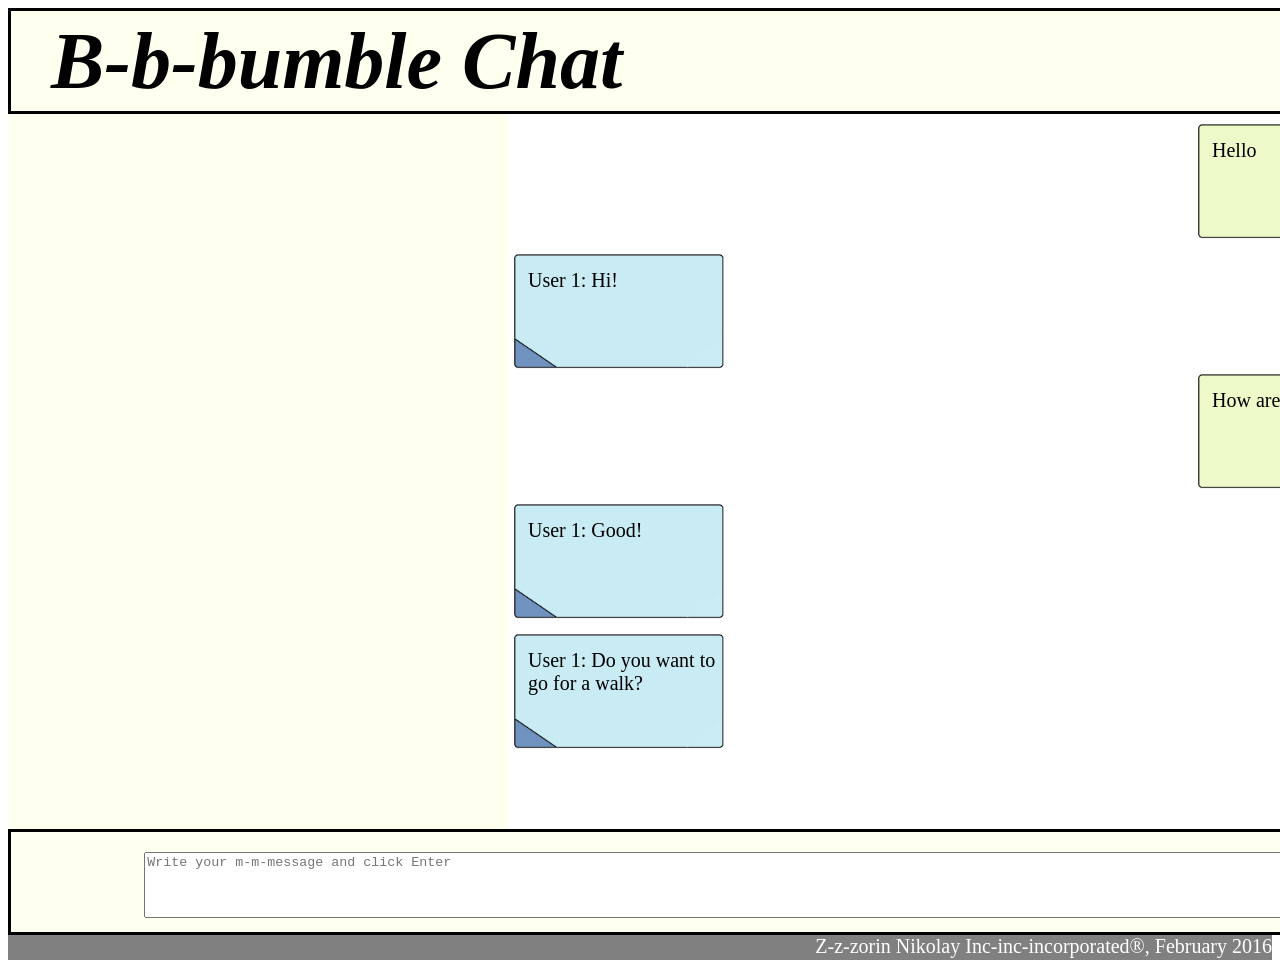
==== UI/ChatView.html @ 350a8401 "Made html and css files. Just template of web-app" ====
<!DOCTYPE html>
<html>
    <head lang="en">
        <meta charset="UTF-8">
        <title>B-b-bumble Chat</title>
        <link rel="stylesheet" href="Chat_css.css">

    </head>
    <body>
        <section class="titlePart">
            <header>
                B-b-bumble Chat
            </header>
                <div class="username">Us-us-username : </div>
            <input disabled class="editname" type="text" placeholder="In-in-input your us-us-username">
            <button class="changeUsername" type="button">Ch-ch-change</button>
        </section>
        <section class="centralPart">
            <div class="messageAlly">Hello</div>
            <div class="messageEnemy">User 1: Hi!</div>
            <div class="messageAlly">How are you?</div>
            <div class="messageEnemy">User 1: Good!</div>
            <div class="messageEnemy">User 1: Do you want to go for a walk?</div>
        </section>
        <section class="writePart">
            <textarea placeholder="Write your m-m-message and click Enter"></textarea>
            <button class="enterMessage" type="button">Enter</button>
            <button class="util" type="button">X</button>
            <button class="util" type="button">I</button>
            <img class="alarm" src="alarm.png" align="right" alt="Connection problems">
        </section>
        <footer>Z-z-zorin Nikolay Inc-inc-incorporated®, February 2016</footer>
    </body>
</html>
---- UI/Chat_css.css ----
section.titlePart {
    border: solid;
    background-color: ivory;
    margin-top: 0px;
    padding-top: 0px;
    display: block;
    height: 100px;
    width: 1900px;
}
header {
    margin-top: 5px;
    margin-left: 40px;
    font-size: 5em;
    font-style: italic;
    font-weight: bold;
    padding-right: 9em;
    display: inline-block;
    border: none;
    display: inline-block;
}
button.changeUsername {
    border-style: solid;
    border-color: grey;
    border-radius: 10px;
    height: 26px;
    font-size: 15px;
    vertical-align: middle;
    display: inline-block;
    background-color: lavender;
}
div.username {

    padding-right: 0.5em;
    display: inline-block;
    vertical-align: middle;
    font-size: 25px;
}
input.editname{
    border: solid;
    border-color: grey;
    vertical-align: middle;
    padding-left: 5px;
    height: 20px;
    width: 215px;
    font-size: 15px;
    border-radius: 10px;
    border-width: 2px;
}
section.centralPart {
    height: 710px;
    width: 904px;
    padding-top: 5px;
    border-left: solid;
    border-right: solid;
    border-left-width: 500px;
    border-right-width: 500px;
    border-color: ivory;
}
div.messageEnemy {
    margin-right: auto;
    margin-top: 10px;
    height: 100px;
    padding-left: 20px;
    padding-top: 20px;
    font-size: 20px;
    text-align: start;
    width: 200px;
    background-image: url("enemyMessage.png");
    background-size: 220px;
    background-repeat: no-repeat;
}
div.messageAlly {
    margin-left: auto;
    height: 100px;
    font-size: 20px;
    padding-left: 20px;
    padding-top: 20px;
    text-align: start;
    width: 200px;
    background-image: url("allyMessage.png");
    background-size: 220px;
    background-repeat: no-repeat;
}
section.writePart {
    display: block;
    border: solid;
    height: 100px;
    background-color: ivory;
    width: 1898px;
}
textarea {
    width: 1200px;
    padding-top: 2px;
    margin-top: 1.5em;
    height: 60px;
    margin-left: 10em;
    display: inline-block;
}
button.enterMessage {
    margin-left: 10px;
    vertical-align: 16px;
    width: 100px;
    height: 40px;
    border-style: solid;
    border-color: grey;
    border-radius: 10px;
    background-color: lavender;
}
footer {
    border: none;
    height: 25px;
    font-family: Calibri;
    font-size: 20px;
    color: white;
    background-color: grey;
    text-align: right;
}
img.alarm {
    height: 100px;
    width: 150px;
}
button.util {
    margin-top: 4px;
    border: solid;
    border-width: 2px;
    vertical-align: top;
    border-color: grey;
    background-color: lavender;
    height: 30px;
    width: 30px;
    border-radius: 15px;

}
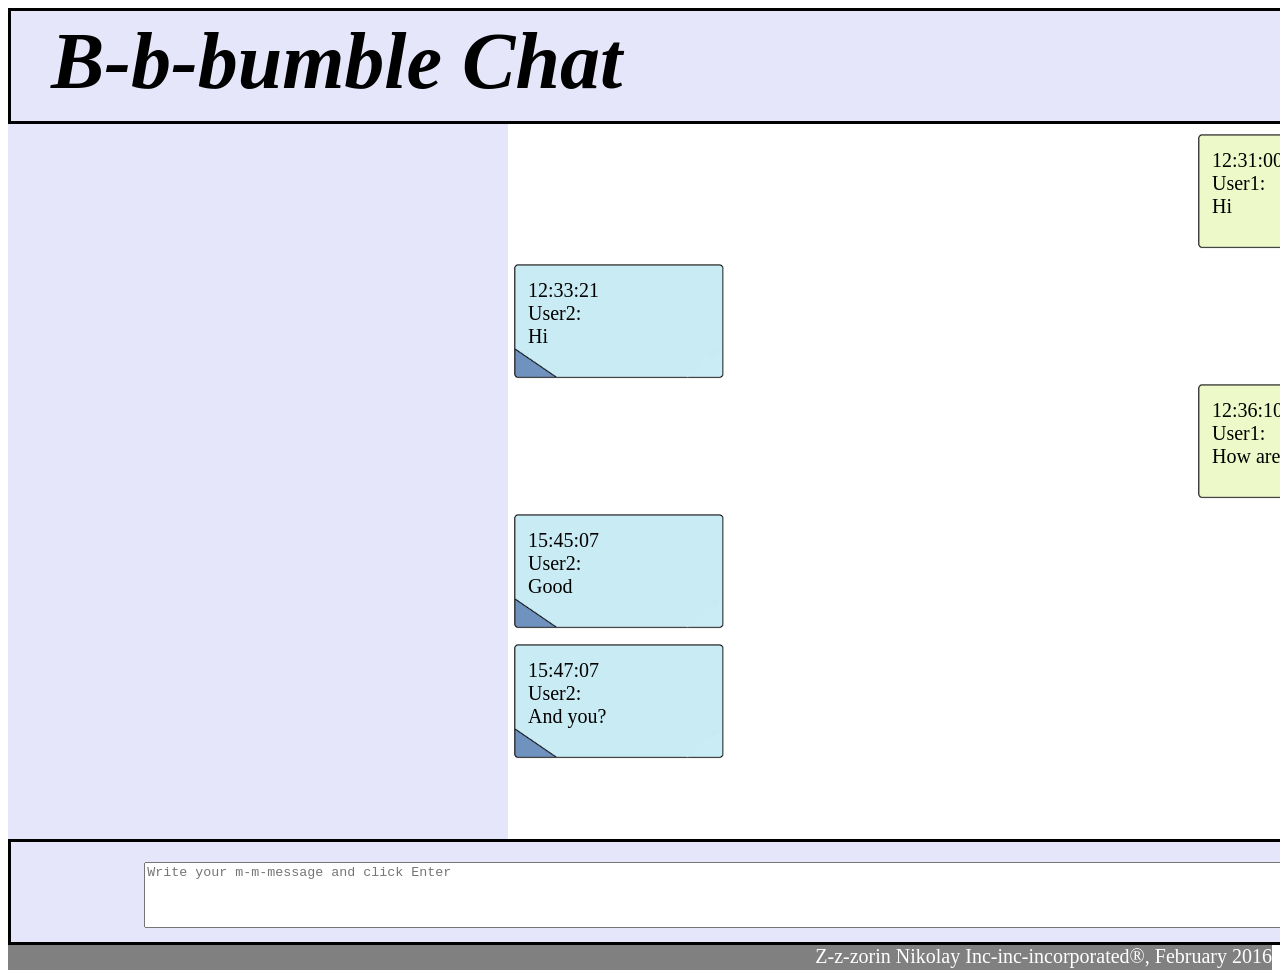
==== commit f767dd0a: "Some changes in clean code. non-adaptive interface." ====
--- a/UI/ChatView.html
+++ b/UI/ChatView.html
@@ -16,11 +16,31 @@
             <button class="changeUsername" type="button">Ch-ch-change</button>
         </section>
         <section class="centralPart">
-            <div class="messageAlly">Hello</div>
-            <div class="messageEnemy">User 1: Hi!</div>
-            <div class="messageAlly">How are you?</div>
-            <div class="messageEnemy">User 1: Good!</div>
-            <div class="messageEnemy">User 1: Do you want to go for a walk?</div>
+            <div class="messageAlly">
+                <div class="time">12:31:00</div>
+                <div class="user">User1:</div>
+                <div class="message">Hi</div>
+            </div>
+            <div class="messageEnemy">
+                <div class="time">12:33:21</div>
+                <div class="user">User2:</div>
+                <div class="message">Hi</div>
+            </div>
+            <div class="messageAlly">
+                <div class="time">12:36:10</div>
+                <div class="user">User1:</div>
+                <div class="message">How are you?</div>
+            </div>
+            <div class="messageEnemy">
+                <div class="time">15:45:07</div>
+                <div class="user">User2:</div>
+                <div class="message">Good</div>
+            </div>
+            <div class="messageEnemy">
+                <div class="time">15:47:07</div>
+                <div class="user">User2:</div>
+                <div class="message">And you?</div>
+            </div>
         </section>
         <section class="writePart">
             <textarea placeholder="Write your m-m-message and click Enter"></textarea>
--- a/UI/Chat_css.css
+++ b/UI/Chat_css.css
@@ -1,133 +1,153 @@
-section.titlePart {
-    border: solid;
-    background-color: ivory;
-    margin-top: 0px;
-    padding-top: 0px;
-    display: block;
-    height: 100px;
-    width: 1900px;
+@media screen and (max-width: 2000px) and (max-height: 1000px)  {
+
+    section.titlePart {
+        border: solid;
+        background-color: lavender;
+        margin-top: 0px;
+        padding-top: 0px;
+        display: block;
+        height: 110px;
+        width: 1885px;
+    }
+
+    header {
+        margin-top: 5px;
+        margin-left: 40px;
+        font-size: 500%;
+        font-style: italic;
+        font-weight: bold;
+        width: 68%;
+        height: 100%;
+        display: inline-block;
+        border: none;
+        display: inline-block;
+    }
+
+    button {
+        border-style: solid;
+        border-color: grey;
+        border-radius: 10px;
+        background-color: lavender;
+    }
+
+    .changeUsername {
+        vertical-align: middle;
+        display: inline-block;
+        font-size: 15px;
+        height: 21px;
+    }
+
+    div.username {
+        display: inline-block;
+        vertical-align: middle;
+        width: 150px;
+        font-size: 20px;
+    }
+
+    input.editname {
+        border: solid;
+        border-color: grey;
+        vertical-align: middle;
+        padding-left: 5px;
+        height: 16px;
+        width: 220px;
+        font-size: 15px;
+        border-radius: 10px;
+        border-width: 2px;
+    }
+
+    section.centralPart {
+        height: 710px;
+        width: 904px;
+        padding-top: 5px;
+        border-left: solid;
+        border-right: solid;
+        border-left-width: 500px;
+        border-right-width: 500px;
+        border-color: lavender;
+    }
+
+    div.messageEnemy {
+        margin-right: auto;
+        margin-top: 10px;
+        height: 100px;
+        padding-left: 20px;
+        padding-top: 20px;
+        font-size: 20px;
+        text-align: start;
+        width: 200px;
+        background-image: url("enemyMessage.png");
+        background-size: 220px;
+        background-repeat: no-repeat;
+    }
+
+    div.messageAlly {
+        margin-left: auto;
+        height: 100px;
+        font-size: 20px;
+        padding-left: 20px;
+        padding-top: 20px;
+        text-align: start;
+        width: 200px;
+        background-image: url("allyMessage.png");
+        background-size: 220px;
+        background-repeat: no-repeat;
+    }
+
+    section.writePart {
+        display: block;
+        border: solid;
+        height: 100px;
+        background-color: lavender;
+        width: 1898px;
+    }
+
+    textarea {
+        width: 1200px;
+        padding-top: 2px;
+        margin-top: 1.5em;
+        height: 60px;
+        margin-left: 10em;
+        display: inline-block;
+    }
+
+    .enterMessage {
+        margin-left: 10px;
+        vertical-align: 16px;
+        width: 100px;
+        height: 40px;
+    }
+
+    footer {
+        border: none;
+        height: 25px;
+        font-family: Calibri;
+        font-size: 20px;
+        color: white;
+        background-color: grey;
+        text-align: right;
+    }
+
+    img.alarm {
+        height: 100px;
+        width: 150px;
+    }
+
+    button.util {
+        margin-top: 4px;
+        border-width: 2px;
+        vertical-align: top;
+        height: 30px;
+        width: 30px;
+        border-radius: 15px;
+
+    }
 }
-header {
-    margin-top: 5px;
-    margin-left: 40px;
-    font-size: 5em;
-    font-style: italic;
-    font-weight: bold;
-    padding-right: 9em;
-    display: inline-block;
-    border: none;
-    display: inline-block;
+
+@media screen and (max-width: 1600px) and (max-height: 800px) {
+
 }
-button.changeUsername {
-    border-style: solid;
-    border-color: grey;
-    border-radius: 10px;
-    height: 26px;
-    font-size: 15px;
-    vertical-align: middle;
-    display: inline-block;
-    background-color: lavender;
-}
-div.username {
 
-    padding-right: 0.5em;
-    display: inline-block;
-    vertical-align: middle;
-    font-size: 25px;
-}
-input.editname{
-    border: solid;
-    border-color: grey;
-    vertical-align: middle;
-    padding-left: 5px;
-    height: 20px;
-    width: 215px;
-    font-size: 15px;
-    border-radius: 10px;
-    border-width: 2px;
-}
-section.centralPart {
-    height: 710px;
-    width: 904px;
-    padding-top: 5px;
-    border-left: solid;
-    border-right: solid;
-    border-left-width: 500px;
-    border-right-width: 500px;
-    border-color: ivory;
-}
-div.messageEnemy {
-    margin-right: auto;
-    margin-top: 10px;
-    height: 100px;
-    padding-left: 20px;
-    padding-top: 20px;
-    font-size: 20px;
-    text-align: start;
-    width: 200px;
-    background-image: url("enemyMessage.png");
-    background-size: 220px;
-    background-repeat: no-repeat;
-}
-div.messageAlly {
-    margin-left: auto;
-    height: 100px;
-    font-size: 20px;
-    padding-left: 20px;
-    padding-top: 20px;
-    text-align: start;
-    width: 200px;
-    background-image: url("allyMessage.png");
-    background-size: 220px;
-    background-repeat: no-repeat;
-}
-section.writePart {
-    display: block;
-    border: solid;
-    height: 100px;
-    background-color: ivory;
-    width: 1898px;
-}
-textarea {
-    width: 1200px;
-    padding-top: 2px;
-    margin-top: 1.5em;
-    height: 60px;
-    margin-left: 10em;
-    display: inline-block;
-}
-button.enterMessage {
-    margin-left: 10px;
-    vertical-align: 16px;
-    width: 100px;
-    height: 40px;
-    border-style: solid;
-    border-color: grey;
-    border-radius: 10px;
-    background-color: lavender;
-}
-footer {
-    border: none;
-    height: 25px;
-    font-family: Calibri;
-    font-size: 20px;
-    color: white;
-    background-color: grey;
-    text-align: right;
-}
-img.alarm {
-    height: 100px;
-    width: 150px;
-}
-button.util {
-    margin-top: 4px;
-    border: solid;
-    border-width: 2px;
-    vertical-align: top;
-    border-color: grey;
-    background-color: lavender;
-    height: 30px;
-    width: 30px;
-    border-radius: 15px;
+@media screen and (max-width: 1200px) and (max-height: 500px) {
 
 }
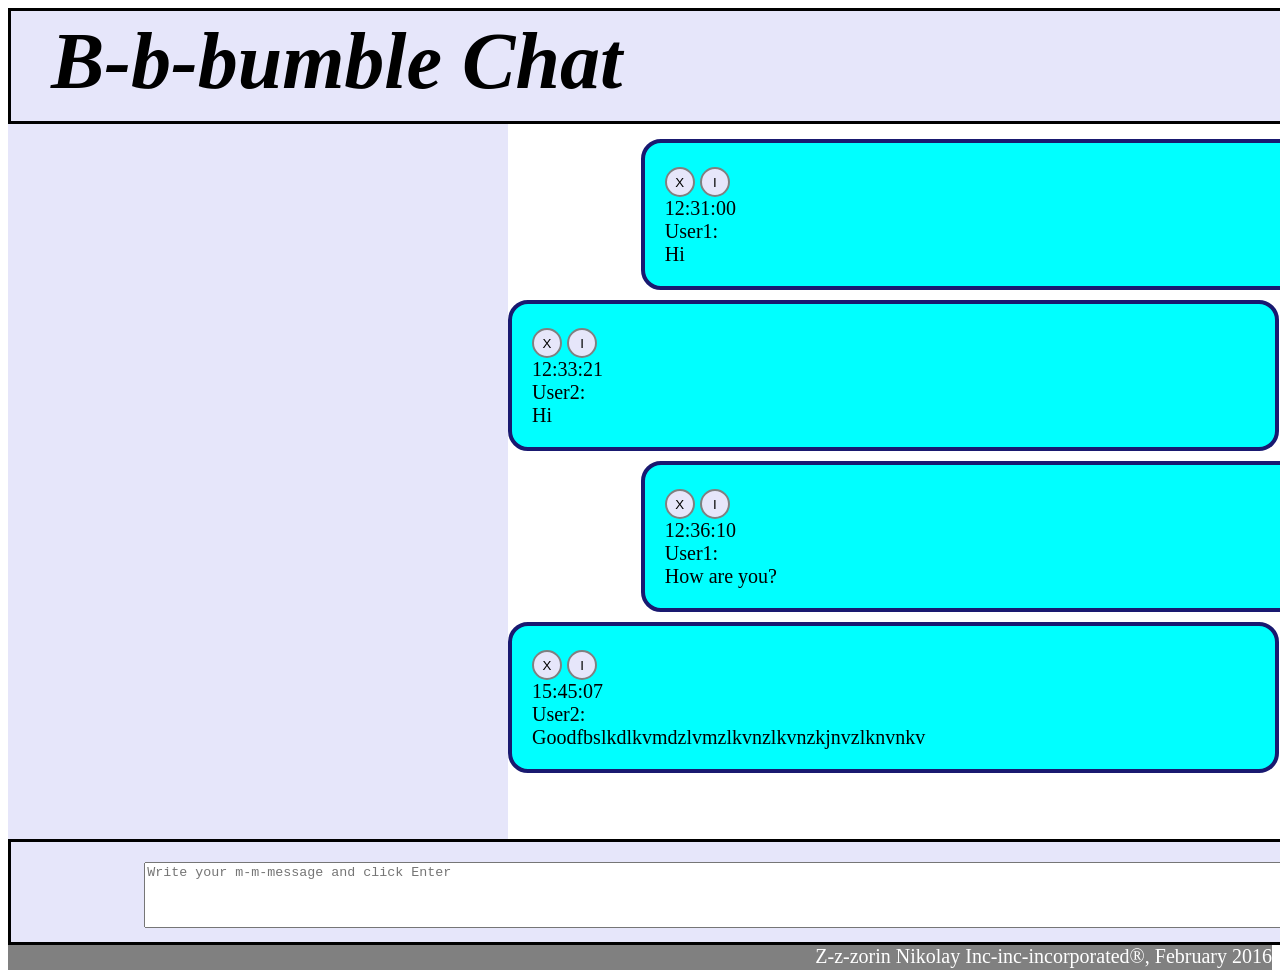
==== commit 7bf5fabe: "Added deleting of messages(JS)" ====
--- a/UI/ChatView.html
+++ b/UI/ChatView.html
@@ -4,9 +4,9 @@
         <meta charset="UTF-8">
         <title>B-b-bumble Chat</title>
         <link rel="stylesheet" href="Chat_css.css">
-
+        <script src="js/js.js"></script>
     </head>
-    <body>
+    <body onload="run()">
         <section class="titlePart">
             <header>
                 B-b-bumble Chat
@@ -17,36 +17,37 @@
         </section>
         <section class="centralPart">
             <div class="messageAlly">
+                <button class="utilDelete" type="button">X</button>
+                <button class="utilChange" type="button">I</button>
                 <div class="time">12:31:00</div>
                 <div class="user">User1:</div>
                 <div class="message">Hi</div>
             </div>
             <div class="messageEnemy">
+                <button class="utilDelete" type="button">X</button>
+                <button class="utilChange" type="button">I</button>
                 <div class="time">12:33:21</div>
                 <div class="user">User2:</div>
                 <div class="message">Hi</div>
             </div>
             <div class="messageAlly">
+                <button class="utilDelete" type="button">X</button>
+                <button class="utilChange" type="button">I</button>
                 <div class="time">12:36:10</div>
                 <div class="user">User1:</div>
                 <div class="message">How are you?</div>
             </div>
             <div class="messageEnemy">
+                <button class="utilDelete" type="button">X</button>
+                <button class="utilChange" type="button">I</button>
                 <div class="time">15:45:07</div>
                 <div class="user">User2:</div>
-                <div class="message">Good</div>
-            </div>
-            <div class="messageEnemy">
-                <div class="time">15:47:07</div>
-                <div class="user">User2:</div>
-                <div class="message">And you?</div>
+                <div class="message">Goodfbslkdlkvmdzlvmzlkvnzlkvnzkjnvzlknvnkv </div>
             </div>
         </section>
         <section class="writePart">
             <textarea placeholder="Write your m-m-message and click Enter"></textarea>
             <button class="enterMessage" type="button">Enter</button>
-            <button class="util" type="button">X</button>
-            <button class="util" type="button">I</button>
             <img class="alarm" src="alarm.png" align="right" alt="Connection problems">
         </section>
         <footer>Z-z-zorin Nikolay Inc-inc-incorporated®, February 2016</footer>
--- a/UI/Chat_css.css
+++ b/UI/Chat_css.css
@@ -68,30 +68,27 @@
     }
 
     div.messageEnemy {
+        margin-top: 10px;
+        border-radius: 20px;
+        border: 4px solid midnightblue;
+        font-size: 20px;
+        vertical-align: middle;
+        background-color: aqua;
         margin-right: auto;
-        margin-top: 10px;
-        height: 100px;
-        padding-left: 20px;
-        padding-top: 20px;
-        font-size: 20px;
-        text-align: start;
-        width: 200px;
-        background-image: url("enemyMessage.png");
-        background-size: 220px;
-        background-repeat: no-repeat;
+        padding: 20px;
+        max-width: 80%;
     }
 
     div.messageAlly {
+        margin-top: 10px;
+        border-radius: 20px;
+        border: 4px solid midnightblue;
+        font-size: 20px;
+        vertical-align: middle;
+        background-color: aqua;
         margin-left: auto;
-        height: 100px;
-        font-size: 20px;
-        padding-left: 20px;
-        padding-top: 20px;
-        text-align: start;
-        width: 200px;
-        background-image: url("allyMessage.png");
-        background-size: 220px;
-        background-repeat: no-repeat;
+        padding: 20px;
+        max-width: 80%;
     }
 
     section.writePart {
@@ -133,7 +130,17 @@
         width: 150px;
     }
 
-    button.util {
+    button.utilChange {
+        margin-top: 4px;
+        border-width: 2px;
+        vertical-align: top;
+        height: 30px;
+        width: 30px;
+        border-radius: 15px;
+
+    }
+
+    button.utilDelete {
         margin-top: 4px;
         border-width: 2px;
         vertical-align: top;
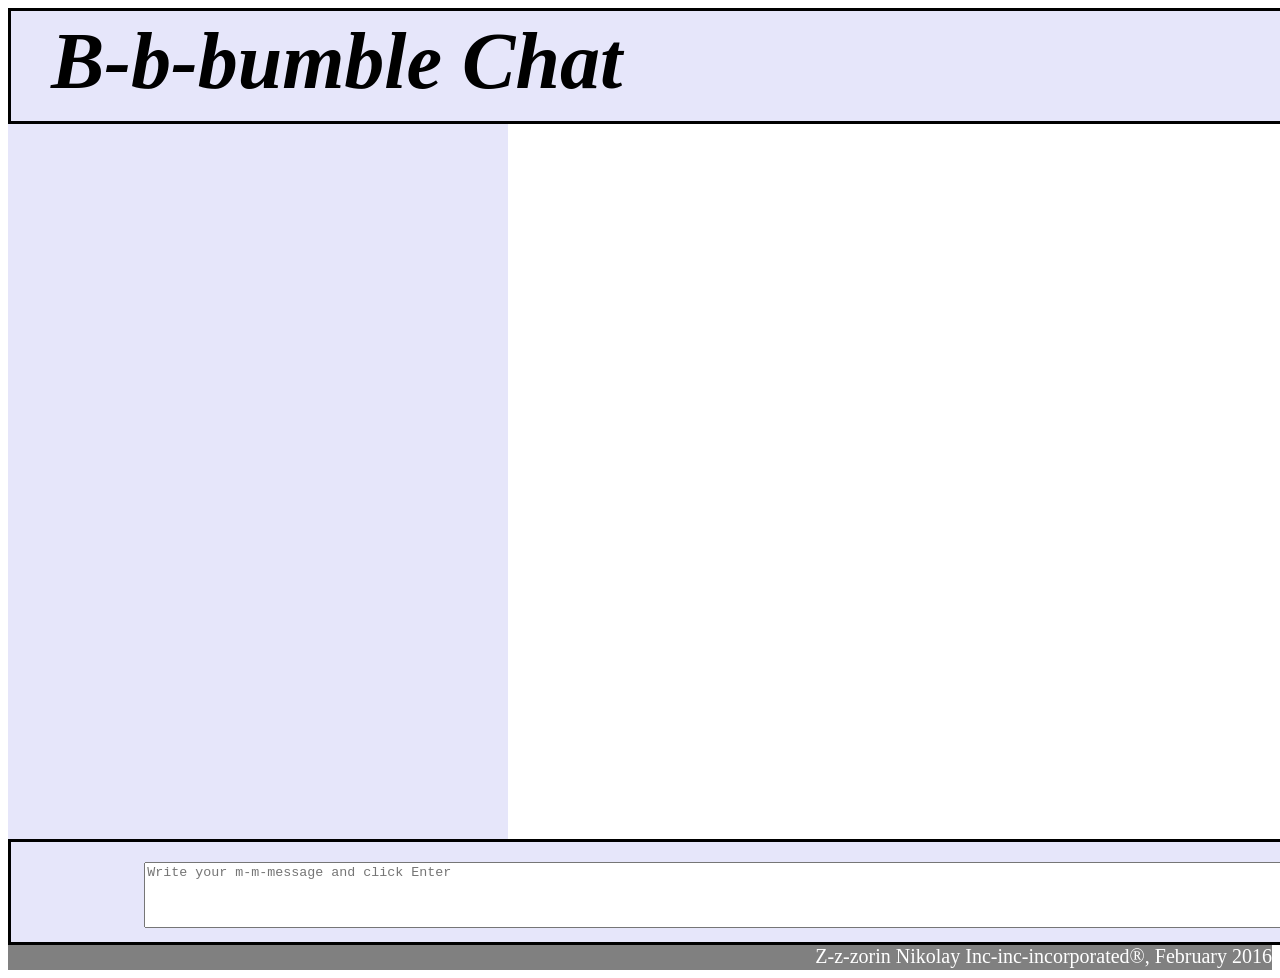
==== commit fdefcf48: "Added adding new messahes and changing username" ====
--- a/UI/ChatView.html
+++ b/UI/ChatView.html
@@ -13,40 +13,12 @@
             </header>
                 <div class="username">Us-us-username : </div>
             <input disabled class="editname" type="text" placeholder="In-in-input your us-us-username">
-            <button class="changeUsername" type="button">Ch-ch-change</button>
+            <button class="changeUsername" id="changeUsername" type="button">Ch-ch-change</button>
         </section>
         <section class="centralPart">
-            <div class="messageAlly">
-                <button class="utilDelete" type="button">X</button>
-                <button class="utilChange" type="button">I</button>
-                <div class="time">12:31:00</div>
-                <div class="user">User1:</div>
-                <div class="message">Hi</div>
-            </div>
-            <div class="messageEnemy">
-                <button class="utilDelete" type="button">X</button>
-                <button class="utilChange" type="button">I</button>
-                <div class="time">12:33:21</div>
-                <div class="user">User2:</div>
-                <div class="message">Hi</div>
-            </div>
-            <div class="messageAlly">
-                <button class="utilDelete" type="button">X</button>
-                <button class="utilChange" type="button">I</button>
-                <div class="time">12:36:10</div>
-                <div class="user">User1:</div>
-                <div class="message">How are you?</div>
-            </div>
-            <div class="messageEnemy">
-                <button class="utilDelete" type="button">X</button>
-                <button class="utilChange" type="button">I</button>
-                <div class="time">15:45:07</div>
-                <div class="user">User2:</div>
-                <div class="message">Goodfbslkdlkvmdzlvmzlkvnzlkvnzkjnvzlknvnkv </div>
-            </div>
         </section>
         <section class="writePart">
-            <textarea placeholder="Write your m-m-message and click Enter"></textarea>
+            <textarea id="messageArea" placeholder="Write your m-m-message and click Enter"></textarea>
             <button class="enterMessage" type="button">Enter</button>
             <img class="alarm" src="alarm.png" align="right" alt="Connection problems">
         </section>
--- a/UI/Chat_css.css
+++ b/UI/Chat_css.css
@@ -73,7 +73,7 @@
         border: 4px solid midnightblue;
         font-size: 20px;
         vertical-align: middle;
-        background-color: aqua;
+        background-color: ivory;
         margin-right: auto;
         padding: 20px;
         max-width: 80%;
@@ -85,7 +85,7 @@
         border: 4px solid midnightblue;
         font-size: 20px;
         vertical-align: middle;
-        background-color: aqua;
+        background-color: ivory;
         margin-left: auto;
         padding: 20px;
         max-width: 80%;
@@ -149,6 +149,14 @@
         border-radius: 15px;
 
     }
+
+    #changeUsername {
+
+    }
+
+    #messageArea {
+
+    }
 }
 
 @media screen and (max-width: 1600px) and (max-height: 800px) {
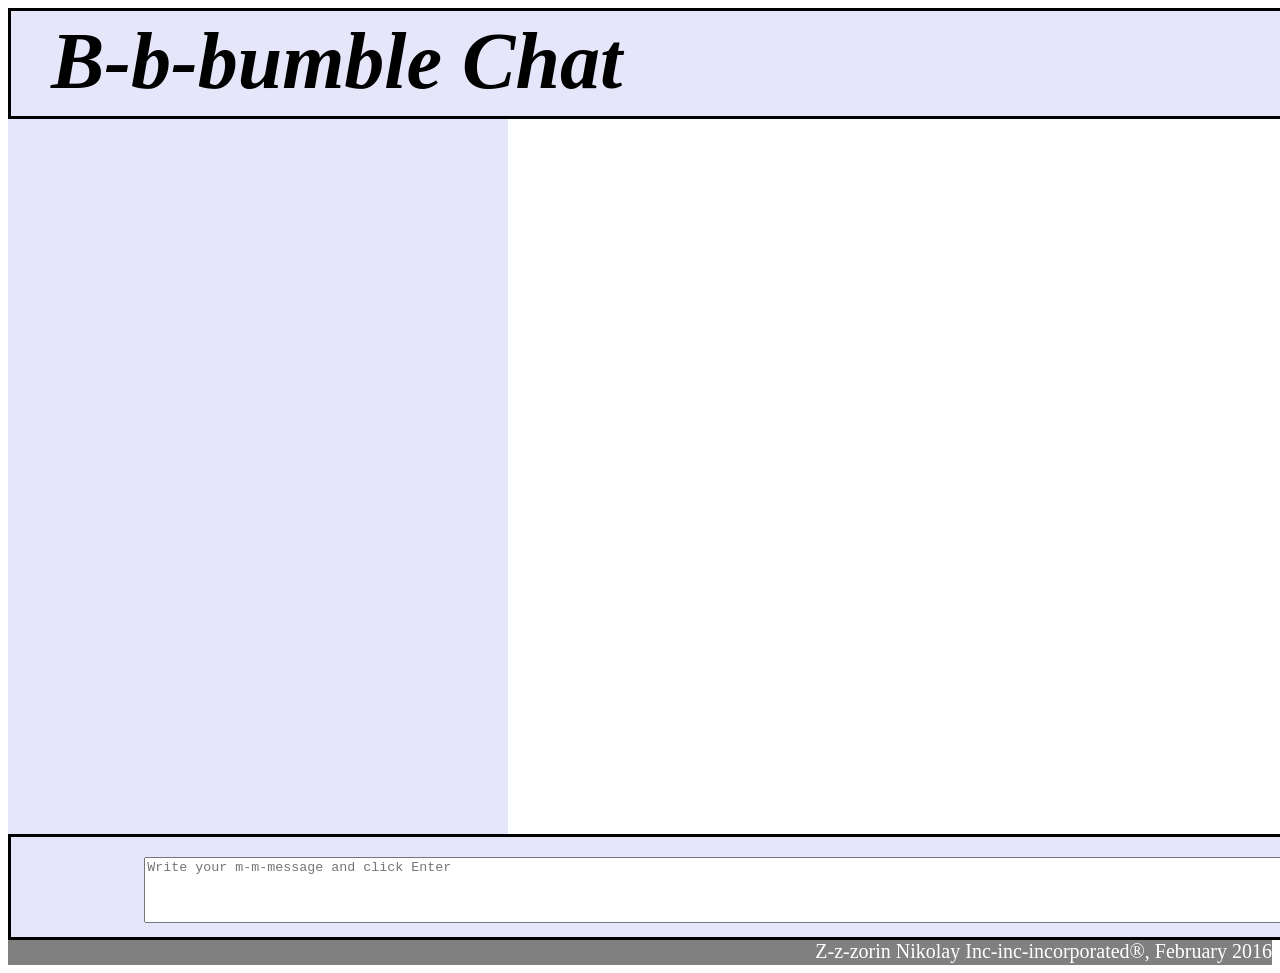
==== commit b90180d8: "Added localstorage dependence. Working adding messages and changing username" ====
--- a/UI/ChatView.html
+++ b/UI/ChatView.html
@@ -1,27 +1,36 @@
 <!DOCTYPE html>
 <html>
-    <head lang="en">
-        <meta charset="UTF-8">
-        <title>B-b-bumble Chat</title>
-        <link rel="stylesheet" href="Chat_css.css">
-        <script src="js/js.js"></script>
-    </head>
-    <body onload="run()">
-        <section class="titlePart">
-            <header>
-                B-b-bumble Chat
-            </header>
-                <div class="username">Us-us-username : </div>
-            <input disabled class="editname" type="text" placeholder="In-in-input your us-us-username">
-            <button class="changeUsername" id="changeUsername" type="button">Ch-ch-change</button>
-        </section>
-        <section class="centralPart">
-        </section>
-        <section class="writePart">
-            <textarea id="messageArea" placeholder="Write your m-m-message and click Enter"></textarea>
-            <button class="enterMessage" type="button">Enter</button>
-            <img class="alarm" src="alarm.png" align="right" alt="Connection problems">
-        </section>
-        <footer>Z-z-zorin Nikolay Inc-inc-incorporated®, February 2016</footer>
-    </body>
+<head lang="en">
+    <meta charset="UTF-8">
+    <title>B-b-bumble Chat</title>
+    <link rel="stylesheet" href="Chat_css.css">
+    <script src="js/js.js"></script>
+</head>
+<body onload="run()">
+<section class="titlePart">
+    <header>
+        B-b-bumble Chat
+    </header>
+    <div class="username">Us-us-username :</div>
+    <input disabled class="editname" type="text" placeholder="In-in-input your us-us-username">
+    <button class="changeUsername" id="changeUsername" type="button">Ch-ch-change</button>
+</section>
+<section class="centralPart">
+</section>
+<section class="writePart">
+    <textarea id="messageArea" placeholder="Write your m-m-message and click Enter"></textarea>
+    <button class="enterMessage" type="button">Enter</button>
+    <img class="alarm" src="alarm.png" align="right" alt="Connection problems">
+</section>
+<footer>Z-z-zorin Nikolay Inc-inc-incorporated®, February 2016</footer>
+<div style="display: none" id="message-template" >
+    <div data-mes-id="id">
+        <button class="utilDelete">X</button>
+        <button class="utilChange">I</button>
+        <div>Time</div>
+        <div>Author</div>
+        <div>Message</div>
+    </div>
+</div>
+</body>
 </html>
--- a/UI/Chat_css.css
+++ b/UI/Chat_css.css
@@ -6,8 +6,8 @@
         margin-top: 0px;
         padding-top: 0px;
         display: block;
-        height: 110px;
-        width: 1885px;
+        height: 105px;
+        width: 1898px;
     }
 
     header {
@@ -42,6 +42,32 @@
         vertical-align: middle;
         width: 150px;
         font-size: 20px;
+    }
+
+    div.messageAllyChanged {
+        margin-top: 10px;
+        text-align: right;
+        border-radius: 20px;
+        border: 4px dotted forestgreen;
+        max-width: 80%;
+        font-size: 20px;
+        vertical-align: middle;
+        background-color: mediumspringgreen;
+        margin-left: auto;
+        padding: 20px;
+    }
+
+    div.messageEnemyChanged {
+        margin-top: 10px;
+        border-radius: 20px;
+        border: 4px dotted midnightblue;
+        font-size: 20px;
+        vertical-align: middle;
+        background-color: aqua;
+        margin-right: auto;
+        margin-top: 10px;
+        padding: 20px;
+        max-width: 80%;
     }
 
     input.editname {
@@ -65,6 +91,7 @@
         border-left-width: 500px;
         border-right-width: 500px;
         border-color: lavender;
+        overflow-y: scroll;
     }
 
     div.messageEnemy {
@@ -140,6 +167,15 @@
 
     }
 
+    button.utilDontSave {
+        margin-top: 4px;
+        border-width: 2px;
+        vertical-align: top;
+        height: 20px;
+        width: 100px;
+        border-radius: 15px;
+    }
+
     button.utilDelete {
         margin-top: 4px;
         border-width: 2px;
@@ -157,6 +193,7 @@
     #messageArea {
 
     }
+
 }
 
 @media screen and (max-width: 1600px) and (max-height: 800px) {
